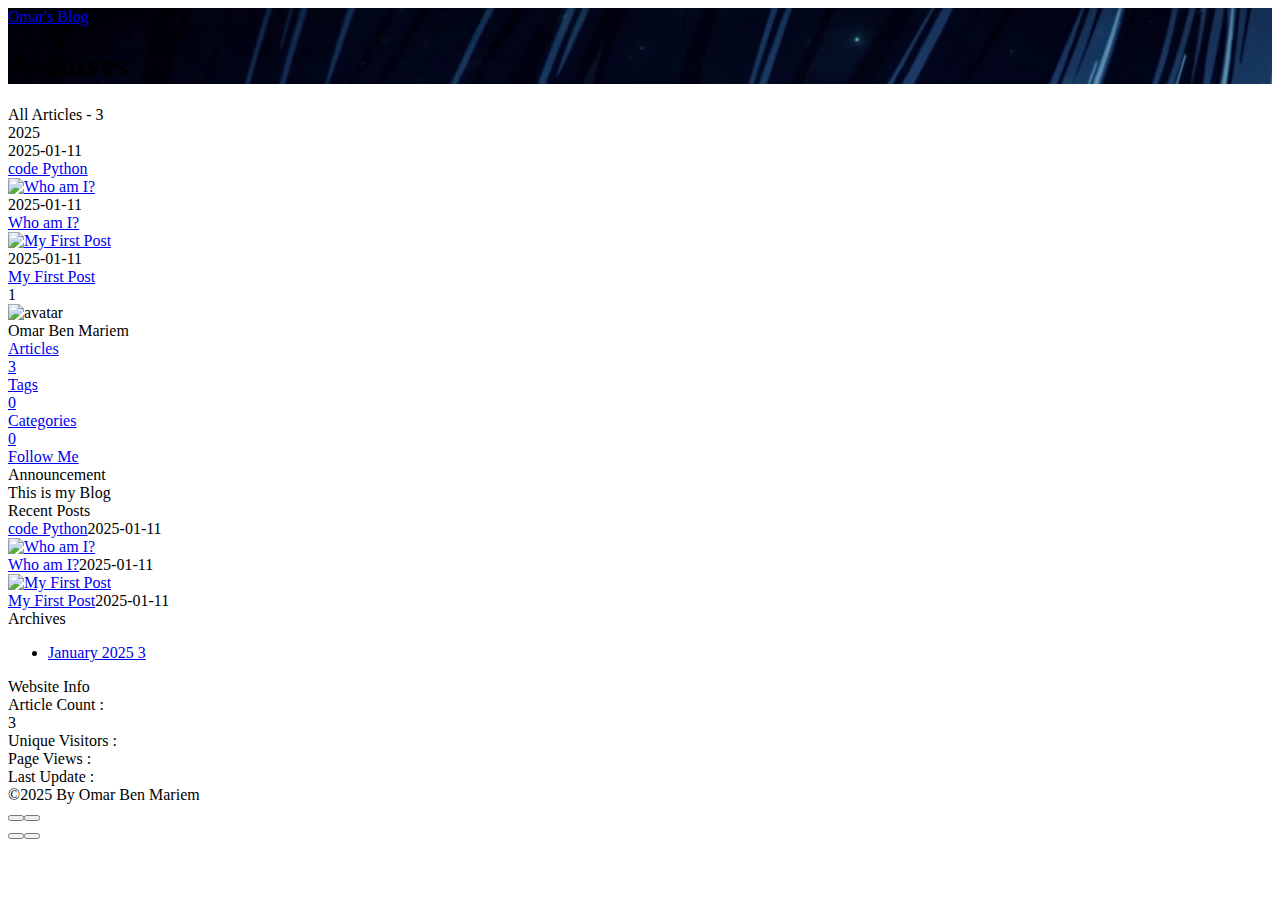
==== archives/index.html @ ca123269 "Site updated: 2025-01-11 19:13:23" ====
<!DOCTYPE html><html lang="en" data-theme="light"><head><meta charset="UTF-8"><meta http-equiv="X-UA-Compatible" content="IE=edge"><meta name="viewport" content="width=device-width, initial-scale=1.0,viewport-fit=cover"><title>Archives | Omar's Blog</title><meta name="author" content="Omar Ben Mariem"><meta name="copyright" content="Omar Ben Mariem"><meta name="format-detection" content="telephone=no"><meta name="theme-color" content="#ffffff"><meta property="og:type" content="website">
<meta property="og:title" content="Archives">
<meta property="og:url" content="https://omar-ben-mariem.github.io/Hexo/archives/index.html">
<meta property="og:site_name" content="Omar&#39;s Blog">
<meta property="og:locale" content="en_US">
<meta property="og:image" content="https://omar-ben-mariem.github.io/Hexo/img/profile_image.jpg">
<meta property="article:author" content="Omar Ben Mariem">
<meta name="twitter:card" content="summary">
<meta name="twitter:image" content="https://omar-ben-mariem.github.io/Hexo/img/profile_image.jpg"><link rel="shortcut icon" href="/Hexo/img/favicon.png"><link rel="canonical" href="https://omar-ben-mariem.github.io/Hexo/archives/index.html"><link rel="preconnect" href="//cdn.jsdelivr.net"/><link rel="preconnect" href="//busuanzi.ibruce.info"/><link rel="stylesheet" href="/Hexo/css/index.css"><link rel="stylesheet" href="https://cdn.jsdelivr.net/npm/@fortawesome/fontawesome-free/css/all.min.css"><script>
    (() => {
      
    const saveToLocal = {
      set: (key, value, ttl) => {
        if (!ttl) return
        const expiry = Date.now() + ttl * 86400000
        localStorage.setItem(key, JSON.stringify({ value, expiry }))
      },
      get: key => {
        const itemStr = localStorage.getItem(key)
        if (!itemStr) return undefined
        const { value, expiry } = JSON.parse(itemStr)
        if (Date.now() > expiry) {
          localStorage.removeItem(key)
          return undefined
        }
        return value
      }
    }

    window.btf = {
      saveToLocal,
      getScript: (url, attr = {}) => new Promise((resolve, reject) => {
        const script = document.createElement('script')
        script.src = url
        script.async = true
        Object.entries(attr).forEach(([key, val]) => script.setAttribute(key, val))
        script.onload = script.onreadystatechange = () => {
          if (!script.readyState || /loaded|complete/.test(script.readyState)) resolve()
        }
        script.onerror = reject
        document.head.appendChild(script)
      }),
      getCSS: (url, id) => new Promise((resolve, reject) => {
        const link = document.createElement('link')
        link.rel = 'stylesheet'
        link.href = url
        if (id) link.id = id
        link.onload = link.onreadystatechange = () => {
          if (!link.readyState || /loaded|complete/.test(link.readyState)) resolve()
        }
        link.onerror = reject
        document.head.appendChild(link)
      }),
      addGlobalFn: (key, fn, name = false, parent = window) => {
        if (!false && key.startsWith('pjax')) return
        const globalFn = parent.globalFn || {}
        globalFn[key] = globalFn[key] || {}
        globalFn[key][name || Object.keys(globalFn[key]).length] = fn
        parent.globalFn = globalFn
      }
    }
  
      
      const activateDarkMode = () => {
        document.documentElement.setAttribute('data-theme', 'dark')
        if (document.querySelector('meta[name="theme-color"]') !== null) {
          document.querySelector('meta[name="theme-color"]').setAttribute('content', '#0d0d0d')
        }
      }
      const activateLightMode = () => {
        document.documentElement.setAttribute('data-theme', 'light')
        if (document.querySelector('meta[name="theme-color"]') !== null) {
          document.querySelector('meta[name="theme-color"]').setAttribute('content', '#ffffff')
        }
      }

      btf.activateDarkMode = activateDarkMode
      btf.activateLightMode = activateLightMode

      const theme = saveToLocal.get('theme')
    
          theme === 'dark' ? activateDarkMode() : theme === 'light' ? activateLightMode() : null
        
      
      const asideStatus = saveToLocal.get('aside-status')
      if (asideStatus !== undefined) {
        document.documentElement.classList.toggle('hide-aside', asideStatus === 'hide')
      }
    
      
    const detectApple = () => {
      if (/iPad|iPhone|iPod|Macintosh/.test(navigator.userAgent)) {
        document.documentElement.classList.add('apple')
      }
    }
    detectApple()
  
    })()
  </script><script>const GLOBAL_CONFIG = {
  root: '/Hexo/',
  algolia: undefined,
  localSearch: undefined,
  translate: undefined,
  highlight: {"plugin":"highlight.js","highlightCopy":true,"highlightLang":true,"highlightHeightLimit":false,"highlightFullpage":false,"highlightMacStyle":false},
  copy: {
    success: 'Copy Successful',
    error: 'Copy Failed',
    noSupport: 'Browser Not Supported'
  },
  relativeDate: {
    homepage: false,
    post: false
  },
  runtime: '',
  dateSuffix: {
    just: 'Just now',
    min: 'minutes ago',
    hour: 'hours ago',
    day: 'days ago',
    month: 'months ago'
  },
  copyright: undefined,
  lightbox: 'null',
  Snackbar: undefined,
  infinitegrid: {
    js: 'https://cdn.jsdelivr.net/npm/@egjs/infinitegrid/dist/infinitegrid.min.js',
    buttonText: 'Load More'
  },
  isPhotoFigcaption: false,
  islazyloadPlugin: false,
  isAnchor: false,
  percent: {
    toc: true,
    rightside: false,
  },
  autoDarkmode: false
}</script><script id="config-diff">var GLOBAL_CONFIG_SITE = {
  title: 'Archives',
  isHighlightShrink: true,
  isToc: false,
  pageType: 'archive'
}</script><meta name="generator" content="Hexo 7.3.0"></head><body><div class="page" id="body-wrap"><header class="not-home-page" id="page-header" style="background-image: url(/img/1384113.png);"><nav id="nav"><span id="blog-info"><a class="nav-site-title" href="/Hexo/"><span class="site-name">Omar's Blog</span></a></span><div id="menus"></div></nav><div id="page-site-info"><h1 id="site-title">Archives</h1></div></header><main class="layout" id="content-inner"><div id="archive"><div class="article-sort-title">All Articles - 3</div><div class="article-sort"><div class="article-sort-item year">2025</div><div class="article-sort-item no-article-cover"><div class="article-sort-item-info"><div class="article-sort-item-time"><i class="far fa-calendar-alt"></i><time class="post-meta-date-created" datetime="2025-01-11T15:04:45.000Z" title="Created 2025-01-11 16:04:45">2025-01-11</time></div><a class="article-sort-item-title" href="/Hexo/2025/01/11/post-2/" title="code Python">code Python</a></div></div><div class="article-sort-item"><a class="article-sort-item-img" href="/Hexo/2025/01/11/post-1/" title="Who am I?"><img src="/Hexo/img/whoami.jpg" alt="Who am I?" onerror="this.onerror=null;this.src='/Hexo/img/404.jpg'"></a><div class="article-sort-item-info"><div class="article-sort-item-time"><i class="far fa-calendar-alt"></i><time class="post-meta-date-created" datetime="2025-01-11T14:39:15.000Z" title="Created 2025-01-11 15:39:15">2025-01-11</time></div><a class="article-sort-item-title" href="/Hexo/2025/01/11/post-1/" title="Who am I?">Who am I?</a></div></div><div class="article-sort-item"><a class="article-sort-item-img" href="/Hexo/2025/01/11/post/" title="My First Post"><img src="/Hexo/img/anime.png" alt="My First Post" onerror="this.onerror=null;this.src='/Hexo/img/404.jpg'"></a><div class="article-sort-item-info"><div class="article-sort-item-time"><i class="far fa-calendar-alt"></i><time class="post-meta-date-created" datetime="2025-01-11T12:32:46.000Z" title="Created 2025-01-11 13:32:46">2025-01-11</time></div><a class="article-sort-item-title" href="/Hexo/2025/01/11/post/" title="My First Post">My First Post</a></div></div></div><nav id="pagination"><div class="pagination"><span class="page-number current">1</span></div></nav></div><div class="aside-content" id="aside-content"><div class="card-widget card-info text-center"><div class="avatar-img"><img src="/Hexo/img/profile_image.jpg" onerror="this.onerror=null;this.src='/Hexo/img/friend_404.gif'" alt="avatar"/></div><div class="author-info-name">Omar Ben Mariem</div><div class="author-info-description"></div><div class="site-data"><a href="/Hexo/archives/"><div class="headline">Articles</div><div class="length-num">3</div></a><a href="/Hexo/tags/"><div class="headline">Tags</div><div class="length-num">0</div></a><a href="/Hexo/categories/"><div class="headline">Categories</div><div class="length-num">0</div></a></div><a id="card-info-btn" target="_blank" rel="noopener" href="https://github.com/Omar-Ben-Mariem"><i class="fab fa-github"></i><span>Follow Me</span></a></div><div class="card-widget card-announcement"><div class="item-headline"><i class="fas fa-bullhorn fa-shake"></i><span>Announcement</span></div><div class="announcement_content">This is my Blog</div></div><div class="sticky_layout"><div class="card-widget card-recent-post"><div class="item-headline"><i class="fas fa-history"></i><span>Recent Posts</span></div><div class="aside-list"><div class="aside-list-item no-cover"><div class="content"><a class="title" href="/Hexo/2025/01/11/post-2/" title="code Python">code Python</a><time datetime="2025-01-11T15:04:45.000Z" title="Created 2025-01-11 16:04:45">2025-01-11</time></div></div><div class="aside-list-item"><a class="thumbnail" href="/Hexo/2025/01/11/post-1/" title="Who am I?"><img src="/Hexo/img/whoami.jpg" onerror="this.onerror=null;this.src='/Hexo/img/404.jpg'" alt="Who am I?"/></a><div class="content"><a class="title" href="/Hexo/2025/01/11/post-1/" title="Who am I?">Who am I?</a><time datetime="2025-01-11T14:39:15.000Z" title="Created 2025-01-11 15:39:15">2025-01-11</time></div></div><div class="aside-list-item"><a class="thumbnail" href="/Hexo/2025/01/11/post/" title="My First Post"><img src="/Hexo/img/anime.png" onerror="this.onerror=null;this.src='/Hexo/img/404.jpg'" alt="My First Post"/></a><div class="content"><a class="title" href="/Hexo/2025/01/11/post/" title="My First Post">My First Post</a><time datetime="2025-01-11T12:32:46.000Z" title="Created 2025-01-11 13:32:46">2025-01-11</time></div></div></div></div><div class="card-widget card-archives">
    <div class="item-headline">
      <i class="fas fa-archive"></i>
      <span>Archives</span>
      
    </div>
  
    <ul class="card-archive-list">
      
        <li class="card-archive-list-item">
          <a class="card-archive-list-link" href="/Hexo/archives/2025/01/">
            <span class="card-archive-list-date">
              January 2025
            </span>
            <span class="card-archive-list-count">3</span>
          </a>
        </li>
      
    </ul>
  </div><div class="card-widget card-webinfo"><div class="item-headline"><i class="fas fa-chart-line"></i><span>Website Info</span></div><div class="webinfo"><div class="webinfo-item"><div class="item-name">Article Count :</div><div class="item-count">3</div></div><div class="webinfo-item"><div class="item-name">Unique Visitors :</div><div class="item-count" id="busuanzi_value_site_uv"><i class="fa-solid fa-spinner fa-spin"></i></div></div><div class="webinfo-item"><div class="item-name">Page Views :</div><div class="item-count" id="busuanzi_value_site_pv"><i class="fa-solid fa-spinner fa-spin"></i></div></div><div class="webinfo-item"><div class="item-name">Last Update :</div><div class="item-count" id="last-push-date" data-lastPushDate="2025-01-11T18:13:17.026Z"><i class="fa-solid fa-spinner fa-spin"></i></div></div></div></div></div></div></main><footer id="footer" style="background: transparent;"><div id="footer-wrap"><div class="copyright">&copy;2025 By Omar Ben Mariem</div></div></footer></div><div id="rightside"><div id="rightside-config-hide"><button id="darkmode" type="button" title="Toggle Between Light and Dark Mode"><i class="fas fa-adjust"></i></button><button id="hide-aside-btn" type="button" title="Toggle Between Single-column and Double-column"><i class="fas fa-arrows-alt-h"></i></button></div><div id="rightside-config-show"><button id="rightside-config" type="button" title="Settings"><i class="fas fa-cog fa-spin"></i></button><button id="go-up" type="button" title="Back to Top"><span class="scroll-percent"></span><i class="fas fa-arrow-up"></i></button></div></div><div><script src="/Hexo/js/utils.js"></script><script src="/Hexo/js/main.js"></script><div class="js-pjax"></div><script async data-pjax src="//busuanzi.ibruce.info/busuanzi/2.3/busuanzi.pure.mini.js"></script></div></body></html>
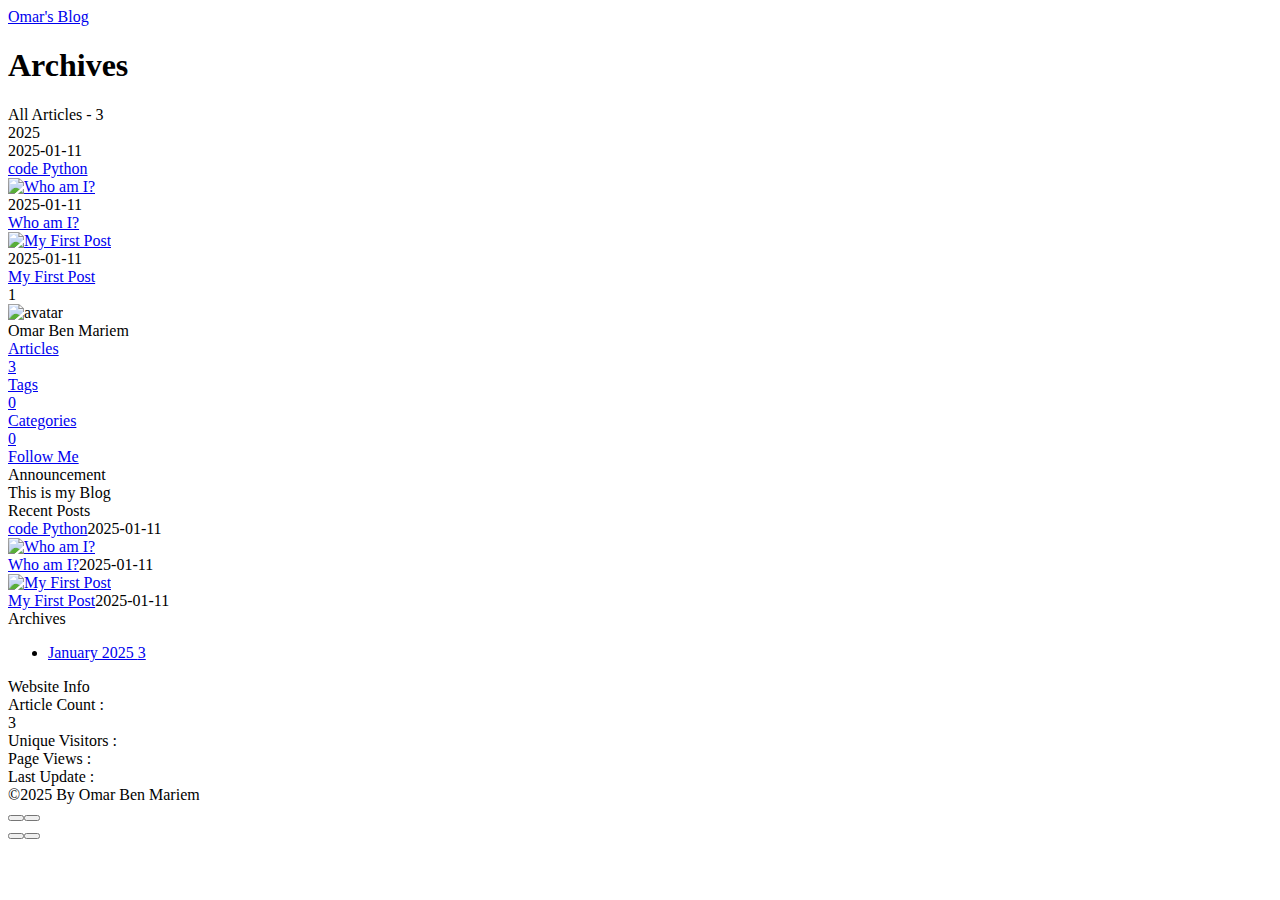
==== commit 85f0def8: "Site updated: 2025-01-11 19:25:27" ====
--- a/archives/index.html
+++ b/archives/index.html
@@ -139,7 +139,7 @@
   isHighlightShrink: true,
   isToc: false,
   pageType: 'archive'
-}</script><meta name="generator" content="Hexo 7.3.0"></head><body><div class="page" id="body-wrap"><header class="not-home-page" id="page-header" style="background-image: url(/img/1384113.png);"><nav id="nav"><span id="blog-info"><a class="nav-site-title" href="/Hexo/"><span class="site-name">Omar's Blog</span></a></span><div id="menus"></div></nav><div id="page-site-info"><h1 id="site-title">Archives</h1></div></header><main class="layout" id="content-inner"><div id="archive"><div class="article-sort-title">All Articles - 3</div><div class="article-sort"><div class="article-sort-item year">2025</div><div class="article-sort-item no-article-cover"><div class="article-sort-item-info"><div class="article-sort-item-time"><i class="far fa-calendar-alt"></i><time class="post-meta-date-created" datetime="2025-01-11T15:04:45.000Z" title="Created 2025-01-11 16:04:45">2025-01-11</time></div><a class="article-sort-item-title" href="/Hexo/2025/01/11/post-2/" title="code Python">code Python</a></div></div><div class="article-sort-item"><a class="article-sort-item-img" href="/Hexo/2025/01/11/post-1/" title="Who am I?"><img src="/Hexo/img/whoami.jpg" alt="Who am I?" onerror="this.onerror=null;this.src='/Hexo/img/404.jpg'"></a><div class="article-sort-item-info"><div class="article-sort-item-time"><i class="far fa-calendar-alt"></i><time class="post-meta-date-created" datetime="2025-01-11T14:39:15.000Z" title="Created 2025-01-11 15:39:15">2025-01-11</time></div><a class="article-sort-item-title" href="/Hexo/2025/01/11/post-1/" title="Who am I?">Who am I?</a></div></div><div class="article-sort-item"><a class="article-sort-item-img" href="/Hexo/2025/01/11/post/" title="My First Post"><img src="/Hexo/img/anime.png" alt="My First Post" onerror="this.onerror=null;this.src='/Hexo/img/404.jpg'"></a><div class="article-sort-item-info"><div class="article-sort-item-time"><i class="far fa-calendar-alt"></i><time class="post-meta-date-created" datetime="2025-01-11T12:32:46.000Z" title="Created 2025-01-11 13:32:46">2025-01-11</time></div><a class="article-sort-item-title" href="/Hexo/2025/01/11/post/" title="My First Post">My First Post</a></div></div></div><nav id="pagination"><div class="pagination"><span class="page-number current">1</span></div></nav></div><div class="aside-content" id="aside-content"><div class="card-widget card-info text-center"><div class="avatar-img"><img src="/Hexo/img/profile_image.jpg" onerror="this.onerror=null;this.src='/Hexo/img/friend_404.gif'" alt="avatar"/></div><div class="author-info-name">Omar Ben Mariem</div><div class="author-info-description"></div><div class="site-data"><a href="/Hexo/archives/"><div class="headline">Articles</div><div class="length-num">3</div></a><a href="/Hexo/tags/"><div class="headline">Tags</div><div class="length-num">0</div></a><a href="/Hexo/categories/"><div class="headline">Categories</div><div class="length-num">0</div></a></div><a id="card-info-btn" target="_blank" rel="noopener" href="https://github.com/Omar-Ben-Mariem"><i class="fab fa-github"></i><span>Follow Me</span></a></div><div class="card-widget card-announcement"><div class="item-headline"><i class="fas fa-bullhorn fa-shake"></i><span>Announcement</span></div><div class="announcement_content">This is my Blog</div></div><div class="sticky_layout"><div class="card-widget card-recent-post"><div class="item-headline"><i class="fas fa-history"></i><span>Recent Posts</span></div><div class="aside-list"><div class="aside-list-item no-cover"><div class="content"><a class="title" href="/Hexo/2025/01/11/post-2/" title="code Python">code Python</a><time datetime="2025-01-11T15:04:45.000Z" title="Created 2025-01-11 16:04:45">2025-01-11</time></div></div><div class="aside-list-item"><a class="thumbnail" href="/Hexo/2025/01/11/post-1/" title="Who am I?"><img src="/Hexo/img/whoami.jpg" onerror="this.onerror=null;this.src='/Hexo/img/404.jpg'" alt="Who am I?"/></a><div class="content"><a class="title" href="/Hexo/2025/01/11/post-1/" title="Who am I?">Who am I?</a><time datetime="2025-01-11T14:39:15.000Z" title="Created 2025-01-11 15:39:15">2025-01-11</time></div></div><div class="aside-list-item"><a class="thumbnail" href="/Hexo/2025/01/11/post/" title="My First Post"><img src="/Hexo/img/anime.png" onerror="this.onerror=null;this.src='/Hexo/img/404.jpg'" alt="My First Post"/></a><div class="content"><a class="title" href="/Hexo/2025/01/11/post/" title="My First Post">My First Post</a><time datetime="2025-01-11T12:32:46.000Z" title="Created 2025-01-11 13:32:46">2025-01-11</time></div></div></div></div><div class="card-widget card-archives">
+}</script><meta name="generator" content="Hexo 7.3.0"></head><body><div class="page" id="body-wrap"><header class="not-home-page" id="page-header" style="background-image: url(img/1384113.png);"><nav id="nav"><span id="blog-info"><a class="nav-site-title" href="/Hexo/"><span class="site-name">Omar's Blog</span></a></span><div id="menus"></div></nav><div id="page-site-info"><h1 id="site-title">Archives</h1></div></header><main class="layout" id="content-inner"><div id="archive"><div class="article-sort-title">All Articles - 3</div><div class="article-sort"><div class="article-sort-item year">2025</div><div class="article-sort-item no-article-cover"><div class="article-sort-item-info"><div class="article-sort-item-time"><i class="far fa-calendar-alt"></i><time class="post-meta-date-created" datetime="2025-01-11T15:04:45.000Z" title="Created 2025-01-11 16:04:45">2025-01-11</time></div><a class="article-sort-item-title" href="/Hexo/2025/01/11/post-2/" title="code Python">code Python</a></div></div><div class="article-sort-item"><a class="article-sort-item-img" href="/Hexo/2025/01/11/post-1/" title="Who am I?"><img src="/Hexo/img/whoami.jpg" alt="Who am I?" onerror="this.onerror=null;this.src='/Hexo/img/404.jpg'"></a><div class="article-sort-item-info"><div class="article-sort-item-time"><i class="far fa-calendar-alt"></i><time class="post-meta-date-created" datetime="2025-01-11T14:39:15.000Z" title="Created 2025-01-11 15:39:15">2025-01-11</time></div><a class="article-sort-item-title" href="/Hexo/2025/01/11/post-1/" title="Who am I?">Who am I?</a></div></div><div class="article-sort-item"><a class="article-sort-item-img" href="/Hexo/2025/01/11/post/" title="My First Post"><img src="/Hexo/img/anime.png" alt="My First Post" onerror="this.onerror=null;this.src='/Hexo/img/404.jpg'"></a><div class="article-sort-item-info"><div class="article-sort-item-time"><i class="far fa-calendar-alt"></i><time class="post-meta-date-created" datetime="2025-01-11T12:32:46.000Z" title="Created 2025-01-11 13:32:46">2025-01-11</time></div><a class="article-sort-item-title" href="/Hexo/2025/01/11/post/" title="My First Post">My First Post</a></div></div></div><nav id="pagination"><div class="pagination"><span class="page-number current">1</span></div></nav></div><div class="aside-content" id="aside-content"><div class="card-widget card-info text-center"><div class="avatar-img"><img src="/Hexo/img/profile_image.jpg" onerror="this.onerror=null;this.src='/Hexo/img/friend_404.gif'" alt="avatar"/></div><div class="author-info-name">Omar Ben Mariem</div><div class="author-info-description"></div><div class="site-data"><a href="/Hexo/archives/"><div class="headline">Articles</div><div class="length-num">3</div></a><a href="/Hexo/tags/"><div class="headline">Tags</div><div class="length-num">0</div></a><a href="/Hexo/categories/"><div class="headline">Categories</div><div class="length-num">0</div></a></div><a id="card-info-btn" target="_blank" rel="noopener" href="https://github.com/Omar-Ben-Mariem"><i class="fab fa-github"></i><span>Follow Me</span></a></div><div class="card-widget card-announcement"><div class="item-headline"><i class="fas fa-bullhorn fa-shake"></i><span>Announcement</span></div><div class="announcement_content">This is my Blog</div></div><div class="sticky_layout"><div class="card-widget card-recent-post"><div class="item-headline"><i class="fas fa-history"></i><span>Recent Posts</span></div><div class="aside-list"><div class="aside-list-item no-cover"><div class="content"><a class="title" href="/Hexo/2025/01/11/post-2/" title="code Python">code Python</a><time datetime="2025-01-11T15:04:45.000Z" title="Created 2025-01-11 16:04:45">2025-01-11</time></div></div><div class="aside-list-item"><a class="thumbnail" href="/Hexo/2025/01/11/post-1/" title="Who am I?"><img src="/Hexo/img/whoami.jpg" onerror="this.onerror=null;this.src='/Hexo/img/404.jpg'" alt="Who am I?"/></a><div class="content"><a class="title" href="/Hexo/2025/01/11/post-1/" title="Who am I?">Who am I?</a><time datetime="2025-01-11T14:39:15.000Z" title="Created 2025-01-11 15:39:15">2025-01-11</time></div></div><div class="aside-list-item"><a class="thumbnail" href="/Hexo/2025/01/11/post/" title="My First Post"><img src="/Hexo/img/anime.png" onerror="this.onerror=null;this.src='/Hexo/img/404.jpg'" alt="My First Post"/></a><div class="content"><a class="title" href="/Hexo/2025/01/11/post/" title="My First Post">My First Post</a><time datetime="2025-01-11T12:32:46.000Z" title="Created 2025-01-11 13:32:46">2025-01-11</time></div></div></div></div><div class="card-widget card-archives">
     <div class="item-headline">
       <i class="fas fa-archive"></i>
       <span>Archives</span>
@@ -158,4 +158,4 @@
         </li>
       
     </ul>
-  </div><div class="card-widget card-webinfo"><div class="item-headline"><i class="fas fa-chart-line"></i><span>Website Info</span></div><div class="webinfo"><div class="webinfo-item"><div class="item-name">Article Count :</div><div class="item-count">3</div></div><div class="webinfo-item"><div class="item-name">Unique Visitors :</div><div class="item-count" id="busuanzi_value_site_uv"><i class="fa-solid fa-spinner fa-spin"></i></div></div><div class="webinfo-item"><div class="item-name">Page Views :</div><div class="item-count" id="busuanzi_value_site_pv"><i class="fa-solid fa-spinner fa-spin"></i></div></div><div class="webinfo-item"><div class="item-name">Last Update :</div><div class="item-count" id="last-push-date" data-lastPushDate="2025-01-11T18:13:17.026Z"><i class="fa-solid fa-spinner fa-spin"></i></div></div></div></div></div></div></main><footer id="footer" style="background: transparent;"><div id="footer-wrap"><div class="copyright">&copy;2025 By Omar Ben Mariem</div></div></footer></div><div id="rightside"><div id="rightside-config-hide"><button id="darkmode" type="button" title="Toggle Between Light and Dark Mode"><i class="fas fa-adjust"></i></button><button id="hide-aside-btn" type="button" title="Toggle Between Single-column and Double-column"><i class="fas fa-arrows-alt-h"></i></button></div><div id="rightside-config-show"><button id="rightside-config" type="button" title="Settings"><i class="fas fa-cog fa-spin"></i></button><button id="go-up" type="button" title="Back to Top"><span class="scroll-percent"></span><i class="fas fa-arrow-up"></i></button></div></div><div><script src="/Hexo/js/utils.js"></script><script src="/Hexo/js/main.js"></script><div class="js-pjax"></div><script async data-pjax src="//busuanzi.ibruce.info/busuanzi/2.3/busuanzi.pure.mini.js"></script></div></body></html>+  </div><div class="card-widget card-webinfo"><div class="item-headline"><i class="fas fa-chart-line"></i><span>Website Info</span></div><div class="webinfo"><div class="webinfo-item"><div class="item-name">Article Count :</div><div class="item-count">3</div></div><div class="webinfo-item"><div class="item-name">Unique Visitors :</div><div class="item-count" id="busuanzi_value_site_uv"><i class="fa-solid fa-spinner fa-spin"></i></div></div><div class="webinfo-item"><div class="item-name">Page Views :</div><div class="item-count" id="busuanzi_value_site_pv"><i class="fa-solid fa-spinner fa-spin"></i></div></div><div class="webinfo-item"><div class="item-name">Last Update :</div><div class="item-count" id="last-push-date" data-lastPushDate="2025-01-11T18:25:21.491Z"><i class="fa-solid fa-spinner fa-spin"></i></div></div></div></div></div></div></main><footer id="footer" style="background: transparent;"><div id="footer-wrap"><div class="copyright">&copy;2025 By Omar Ben Mariem</div></div></footer></div><div id="rightside"><div id="rightside-config-hide"><button id="darkmode" type="button" title="Toggle Between Light and Dark Mode"><i class="fas fa-adjust"></i></button><button id="hide-aside-btn" type="button" title="Toggle Between Single-column and Double-column"><i class="fas fa-arrows-alt-h"></i></button></div><div id="rightside-config-show"><button id="rightside-config" type="button" title="Settings"><i class="fas fa-cog fa-spin"></i></button><button id="go-up" type="button" title="Back to Top"><span class="scroll-percent"></span><i class="fas fa-arrow-up"></i></button></div></div><div><script src="/Hexo/js/utils.js"></script><script src="/Hexo/js/main.js"></script><div class="js-pjax"></div><script async data-pjax src="//busuanzi.ibruce.info/busuanzi/2.3/busuanzi.pure.mini.js"></script></div></body></html>